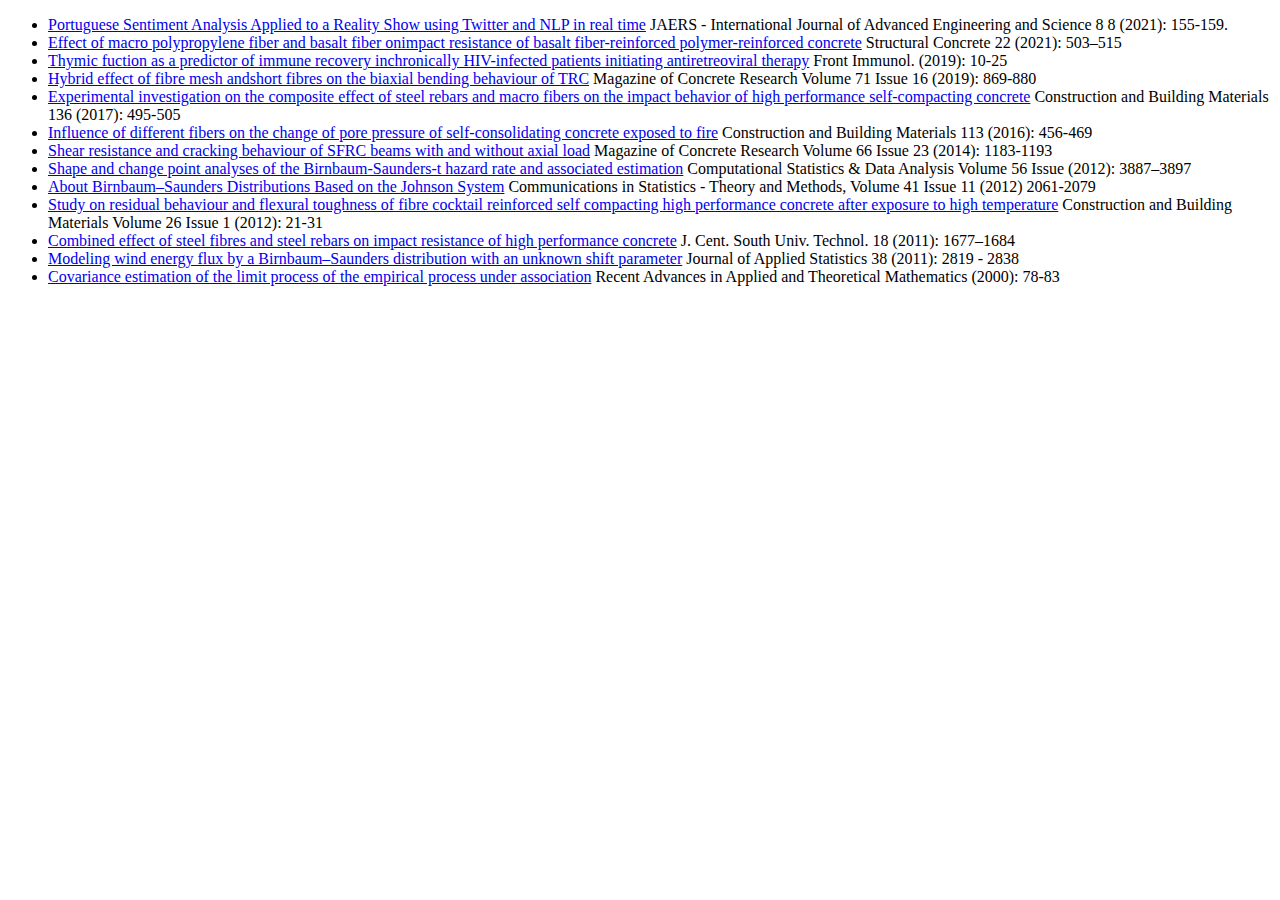
==== PublishedPapers.html @ 911ed722 "Add initial cv website files" ====
<!DOCTYPE html>
<html lang="en" dir="ltr">
  <head>
    <meta charset="utf-8">
    <title>Published Papers</title>
  </head>
  <body>
    <ul>
      <li><a href="https://ijaers.com/detail/portuguese-sentiment-analysis-applied-to-a-reality-show-using-twitter-and-nlp-in-real-time/"> Portuguese Sentiment Analysis Applied to a Reality Show using Twitter and NLP in real time</a> JAERS - International Journal of Advanced Engineering and Science 8 8 (2021): 155-159. </li>
      <li><a href="https://onlinelibrary.wiley.com/doi/epdf/10.1002/suco.201900482"> Effect of macro polypropylene fiber and basalt fiber onimpact resistance of basalt fiber-reinforced polymer-reinforced concrete</a> Structural Concrete 22 (2021): 503–515 </li>
      <li><a href="https://pubmed.ncbi.nlm.nih.gov/30804925/"> Thymic fuction as a predictor of immune recovery inchronically HIV-infected patients initiating antiretreoviral therapy</a> Front Immunol. (2019): 10-25</li>
      <li><a href="https://www.icevirtuallibrary.com/doi/10.1680/jmacr.17.00284"> Hybrid effect of fibre mesh andshort fibres on the biaxial bending behaviour of TRC</a> Magazine of Concrete Research Volume 71 Issue 16 (2019): 869-880</li>
      <li><a href="https://www.sciencedirect.com/science/article/abs/pii/S0950061817300983"> Experimental investigation on the composite effect of steel rebars and macro fibers on the impact behavior of high performance self-compacting concrete</a> Construction and Building Materials 136 (2017): 495-505</li>
      <li><a href="https://www.sciencedirect.com/science/article/abs/pii/S0950061816303658?via%3Dihub"> Influence of different fibers on the change of pore pressure of self-consolidating concrete exposed to fire</a> Construction and Building Materials 113 (2016): 456-469</li>
      <li><a href="https://www.icevirtuallibrary.com/doi/10.1680/macr.14.00043"> Shear resistance and cracking behaviour of SFRC beams with and without axial load</a> Magazine of Concrete Research Volume 66 Issue 23 (2014): 1183-1193</li>
      <li><a href="https://dl.acm.org/doi/10.1016/j.csda.2012.05.007"> Shape and change point analyses of the Birnbaum-Saunders-t hazard rate and associated estimation</a> Computational Statistics & Data Analysis Volume 56 Issue (2012):  3887–3897</li>
      <li><a href="https://www.tandfonline.com/doi/abs/10.1080/03610926.2010.551454"> About Birnbaum–Saunders Distributions Based on the Johnson System</a> Communications in Statistics - Theory and Methods, Volume 41 Issue 11 (2012) 2061-2079</li>
      <li><a href="https://www.sciencedirect.com/science/article/abs/pii/S095006181100198X?via%3Dihub"> Study on residual behaviour and flexural toughness of fibre cocktail reinforced self compacting high performance concrete after exposure to high temperature</a> Construction and Building Materials
Volume 26 Issue 1 (2012): 21-31</li>
<li><a href="https://doi.org/10.1007/s11771-011-0888-y"> Combined effect of steel fibres and steel rebars on impact resistance of high performance concrete</a> J. Cent. South Univ. Technol. 18 (2011):  1677–1684</li>
<li><a href="https://www.semanticscholar.org/paper/Modeling-wind-energy-flux-by-a-Birnbaum%E2%80%93Saunders-an-Leiva-Athayde/122cba64398fa8806507a90fe14672f160d05d36"> Modeling wind energy flux by a Birnbaum–Saunders distribution with an unknown shift parameter</a> Journal of Applied Statistics 38 (2011): 2819 - 2838</li>
<li><a href="https://www.scopus.com/record/display.uri?eid=2-s2.0-4944235753&origin=inward&txGid=20bd7598c168333d93d7ae14a9339796"> Covariance estimation of the limit process of the empirical process under association</a> Recent Advances in Applied and Theoretical Mathematics
(2000): 78-83</li>
    </ul>
  </body>
</html>
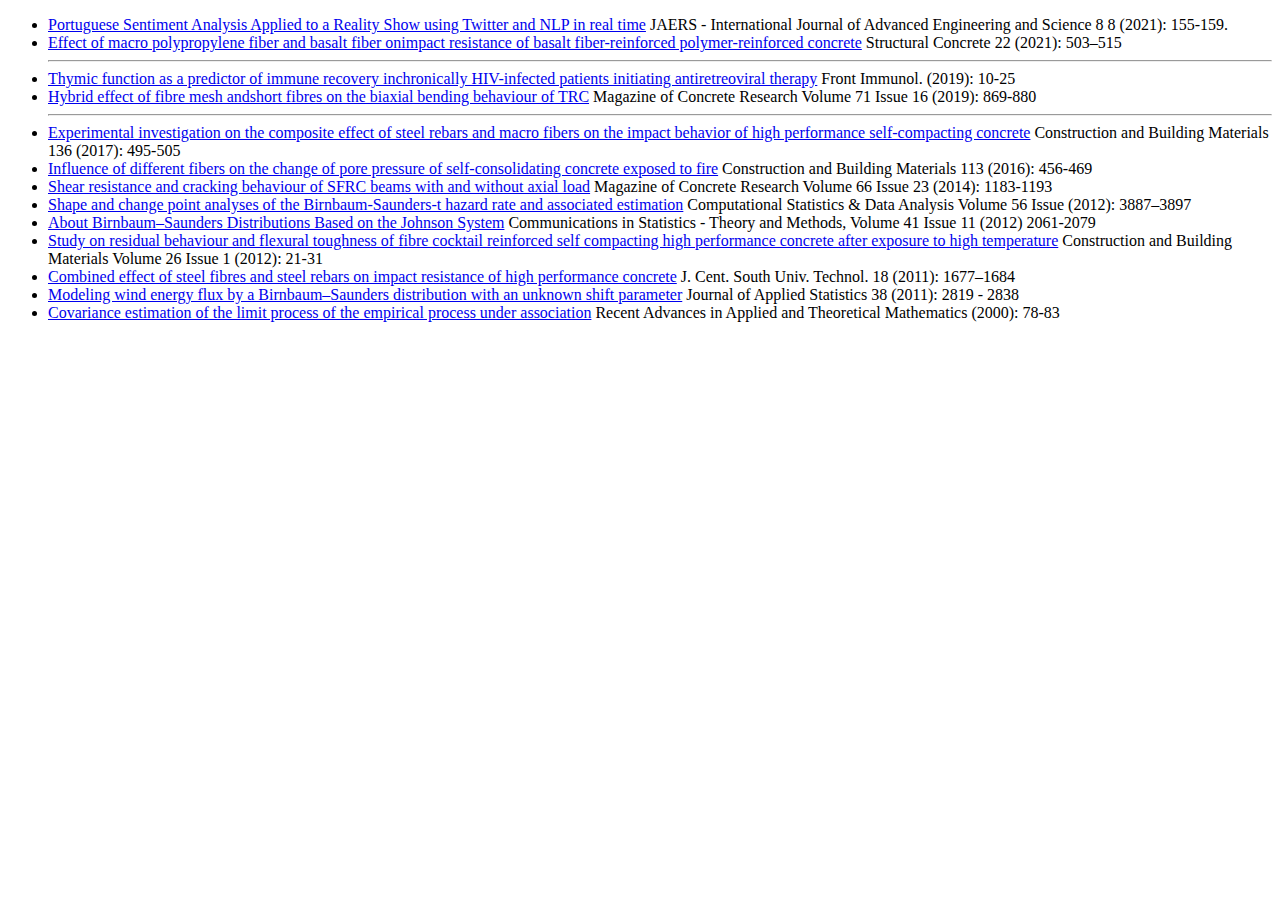
==== commit ddd315ed: "Add files via upload" ====
--- a/PublishedPapers.html
+++ b/PublishedPapers.html
@@ -3,13 +3,16 @@
   <head>
     <meta charset="utf-8">
     <title>Published Papers</title>
+    <link rel="stylesheet" href="css/styles.css">
   </head>
   <body>
     <ul>
       <li><a href="https://ijaers.com/detail/portuguese-sentiment-analysis-applied-to-a-reality-show-using-twitter-and-nlp-in-real-time/"> Portuguese Sentiment Analysis Applied to a Reality Show using Twitter and NLP in real time</a> JAERS - International Journal of Advanced Engineering and Science 8 8 (2021): 155-159. </li>
       <li><a href="https://onlinelibrary.wiley.com/doi/epdf/10.1002/suco.201900482"> Effect of macro polypropylene fiber and basalt fiber onimpact resistance of basalt fiber-reinforced polymer-reinforced concrete</a> Structural Concrete 22 (2021): 503–515 </li>
-      <li><a href="https://pubmed.ncbi.nlm.nih.gov/30804925/"> Thymic fuction as a predictor of immune recovery inchronically HIV-infected patients initiating antiretreoviral therapy</a> Front Immunol. (2019): 10-25</li>
+      <hr>
+      <li><a href="https://pubmed.ncbi.nlm.nih.gov/30804925/"> Thymic function as a predictor of immune recovery inchronically HIV-infected patients initiating antiretreoviral therapy</a> Front Immunol. (2019): 10-25</li>
       <li><a href="https://www.icevirtuallibrary.com/doi/10.1680/jmacr.17.00284"> Hybrid effect of fibre mesh andshort fibres on the biaxial bending behaviour of TRC</a> Magazine of Concrete Research Volume 71 Issue 16 (2019): 869-880</li>
+      <hr>
       <li><a href="https://www.sciencedirect.com/science/article/abs/pii/S0950061817300983"> Experimental investigation on the composite effect of steel rebars and macro fibers on the impact behavior of high performance self-compacting concrete</a> Construction and Building Materials 136 (2017): 495-505</li>
       <li><a href="https://www.sciencedirect.com/science/article/abs/pii/S0950061816303658?via%3Dihub"> Influence of different fibers on the change of pore pressure of self-consolidating concrete exposed to fire</a> Construction and Building Materials 113 (2016): 456-469</li>
       <li><a href="https://www.icevirtuallibrary.com/doi/10.1680/macr.14.00043"> Shear resistance and cracking behaviour of SFRC beams with and without axial load</a> Magazine of Concrete Research Volume 66 Issue 23 (2014): 1183-1193</li>
